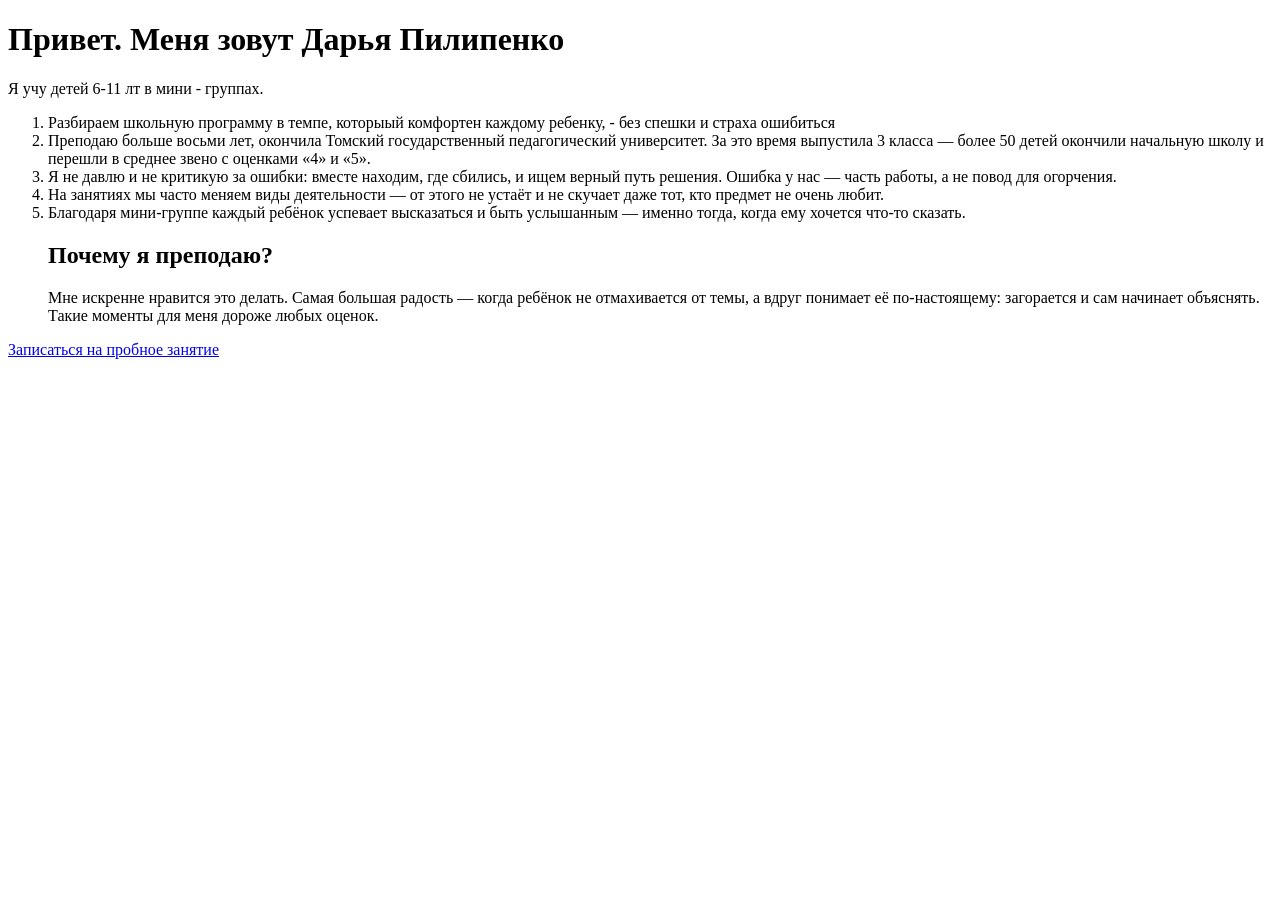
==== about me.html @ 5d43602d "Страница обо мне. рабочая версия" ====
<!DOCTYPE html>
<html lang="ru">
    <head>
        <meta charset="utf-8">
        <title>Обо мне</title>
    </head>
    <body>
        <h1>Привет. Меня зовут Дарья Пилипенко</h1>
        <p>Я учу детей 6-11 лт в мини - группах.</p>
        <ol>
            <li>Разбираем школьную программу в темпе, которыый комфортен каждому ребенку, - без спешки и страха ошибиться</li>
            <li>Преподаю больше восьми лет, окончила Томский государственный педагогический университет.
За это время выпустила 3 класса — более 50 детей окончили начальную школу и перешли в среднее звено с оценками «4» и «5».</li>
            <li>Я не давлю и не критикую за ошибки: вместе находим, где сбились, и ищем верный путь решения. Ошибка у нас — часть работы, а не повод для огорчения.</li>
            <li>На занятиях мы часто меняем виды деятельности — от этого не устаёт и не скучает даже тот, кто предмет не очень любит.</li>
            <li>Благодаря мини-группе каждый ребёнок успевает высказаться и быть услышанным — именно тогда, когда ему хочется что-то сказать.</li>
        <h2>Почему я преподаю?</h2>
        <p>Мне искренне нравится это делать. Самая большая радость — когда ребёнок не отмахивается от темы, а вдруг понимает её по-настоящему: загорается и сам начинает объяснять. Такие моменты для меня дороже любых оценок.</p>
        </ol>
        <a href="index.html">Записаться на пробное занятие</a>
    </body>
</html>
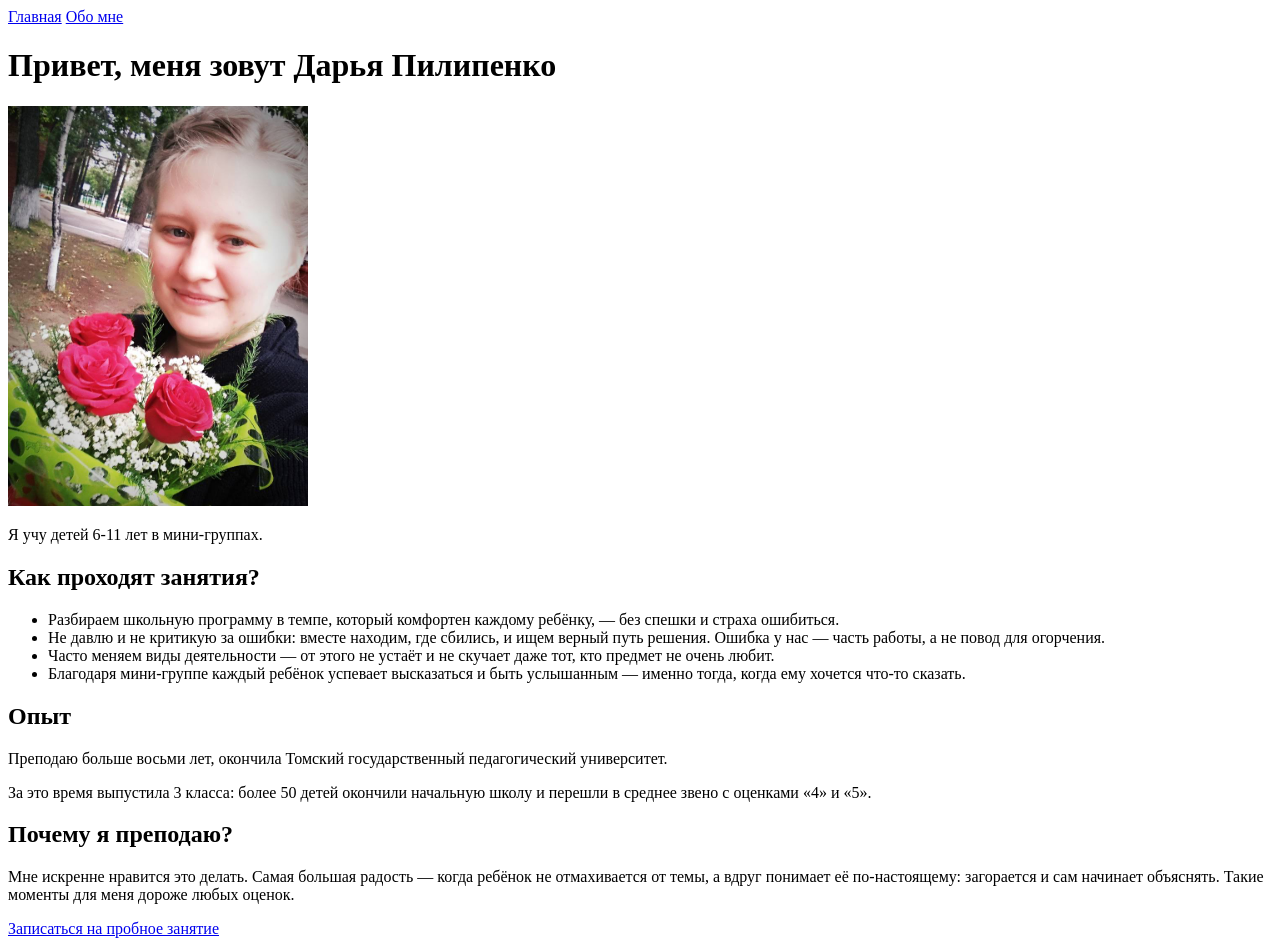
==== commit 5e2ca3a4: "Cвязала страницы между собой, почистила навигацию" ====
--- a/about me.html
+++ b/about me.html
@@ -5,18 +5,28 @@
         <title>Обо мне</title>
     </head>
     <body>
-        <h1>Привет. Меня зовут Дарья Пилипенко</h1>
-        <p>Я учу детей 6-11 лт в мини - группах.</p>
-        <ol>
-            <li>Разбираем школьную программу в темпе, которыый комфортен каждому ребенку, - без спешки и страха ошибиться</li>
-            <li>Преподаю больше восьми лет, окончила Томский государственный педагогический университет.
-За это время выпустила 3 класса — более 50 детей окончили начальную школу и перешли в среднее звено с оценками «4» и «5».</li>
-            <li>Я не давлю и не критикую за ошибки: вместе находим, где сбились, и ищем верный путь решения. Ошибка у нас — часть работы, а не повод для огорчения.</li>
-            <li>На занятиях мы часто меняем виды деятельности — от этого не устаёт и не скучает даже тот, кто предмет не очень любит.</li>
+        <nav>
+            <a href="index.html">Главная</a>
+            <a href="about.html">Обо мне</a>
+        </nav>
+
+        <h1>Привет, меня зовут Дарья Пилипенко</h1>
+        <img src="photo.jpg" alt="Дарья Пилипенко, преподаватель начальных классов" width="300">
+        <p>Я учу детей 6-11 лет в мини-группах.</p>
+        <h2>Как проходят занятия?</h2>
+        <ul>
+            <li>Разбираем школьную программу в темпе, который комфортен каждому ребёнку, — без спешки и страха ошибиться.</li>
+            <li>Не давлю и не критикую за ошибки: вместе находим, где сбились, и ищем верный путь решения. Ошибка у нас — часть работы, а не повод для огорчения.</li>
+            <li>Часто меняем виды деятельности — от этого не устаёт и не скучает даже тот, кто предмет не очень любит.</li>
             <li>Благодаря мини-группе каждый ребёнок успевает высказаться и быть услышанным — именно тогда, когда ему хочется что-то сказать.</li>
+        </ul>
+        <h2>Опыт</h2>
+            <p>Преподаю больше восьми лет, окончила Томский государственный педагогический университет.</p>
+            <p>За это время выпустила 3 класса: более 50 детей окончили начальную школу и перешли в среднее звено с оценками «4» и «5».</p>
         <h2>Почему я преподаю?</h2>
-        <p>Мне искренне нравится это делать. Самая большая радость — когда ребёнок не отмахивается от темы, а вдруг понимает её по-настоящему: загорается и сам начинает объяснять. Такие моменты для меня дороже любых оценок.</p>
-        </ol>
-        <a href="index.html">Записаться на пробное занятие</a>
+            <p>Мне искренне нравится это делать. Самая большая радость — когда ребёнок не отмахивается от темы, а вдруг понимает её по-настоящему: загорается и сам начинает объяснять. Такие моменты для меня дороже любых оценок.</p>
+        
+            <a href="index.html">Записаться на пробное занятие</a>
+
     </body>
 </html>
